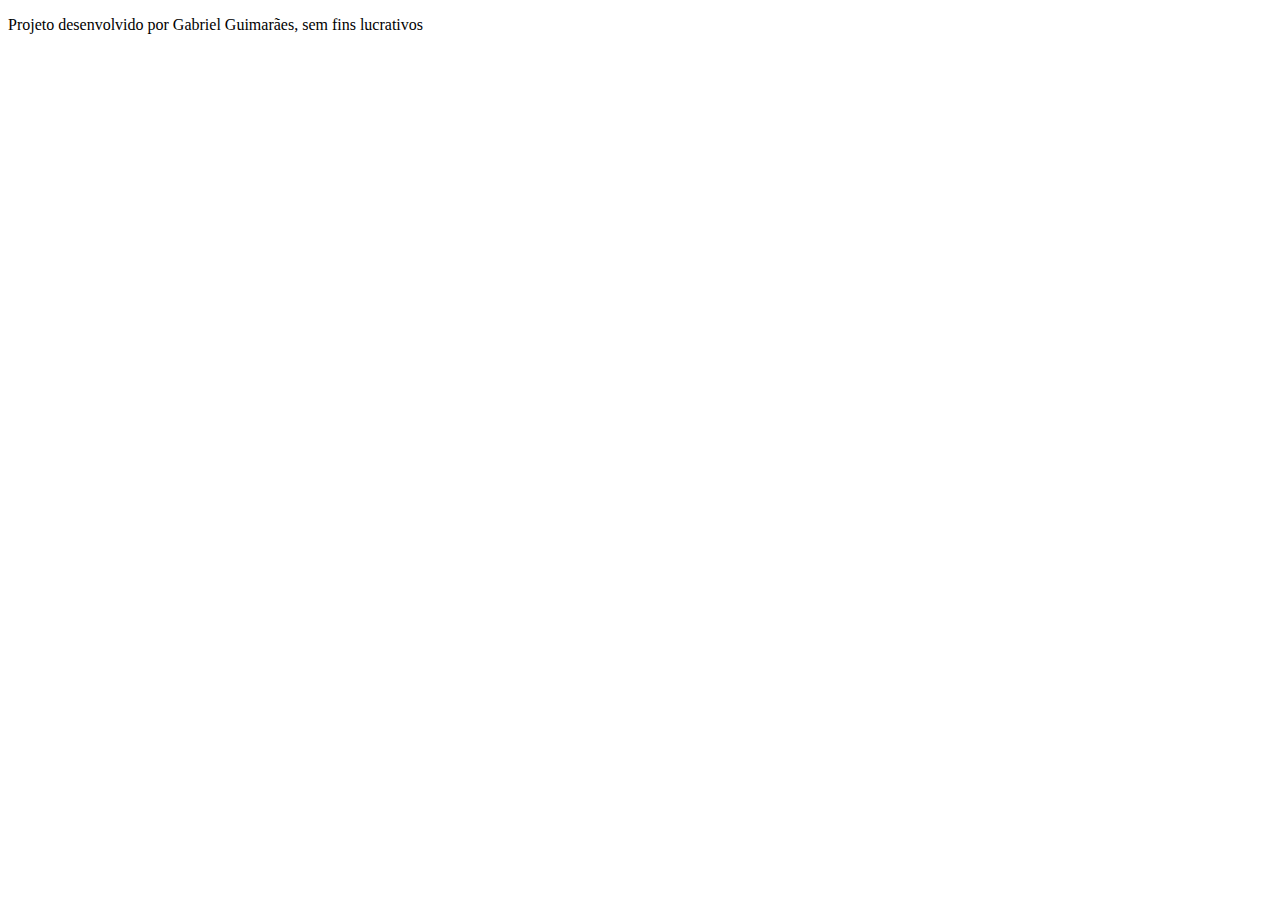
==== index.html @ 3747db58 "." ====
<!DOCTYPE html>
<html lang="pt-br">
<head>
    <meta charset="UTF-8">
    <meta name="viewport" content="width=device-width, initial-scale=1.0">
    <title>Flash Cards</title>
    <link rel="stylesheet" href="flashcards/style.css">
</head>
<body>
   <main>

   </main> 

   <footer>
    <p>Projeto desenvolvido por Gabriel Guimarães, sem fins lucrativos</p>
   </footer>
</body>
</html>
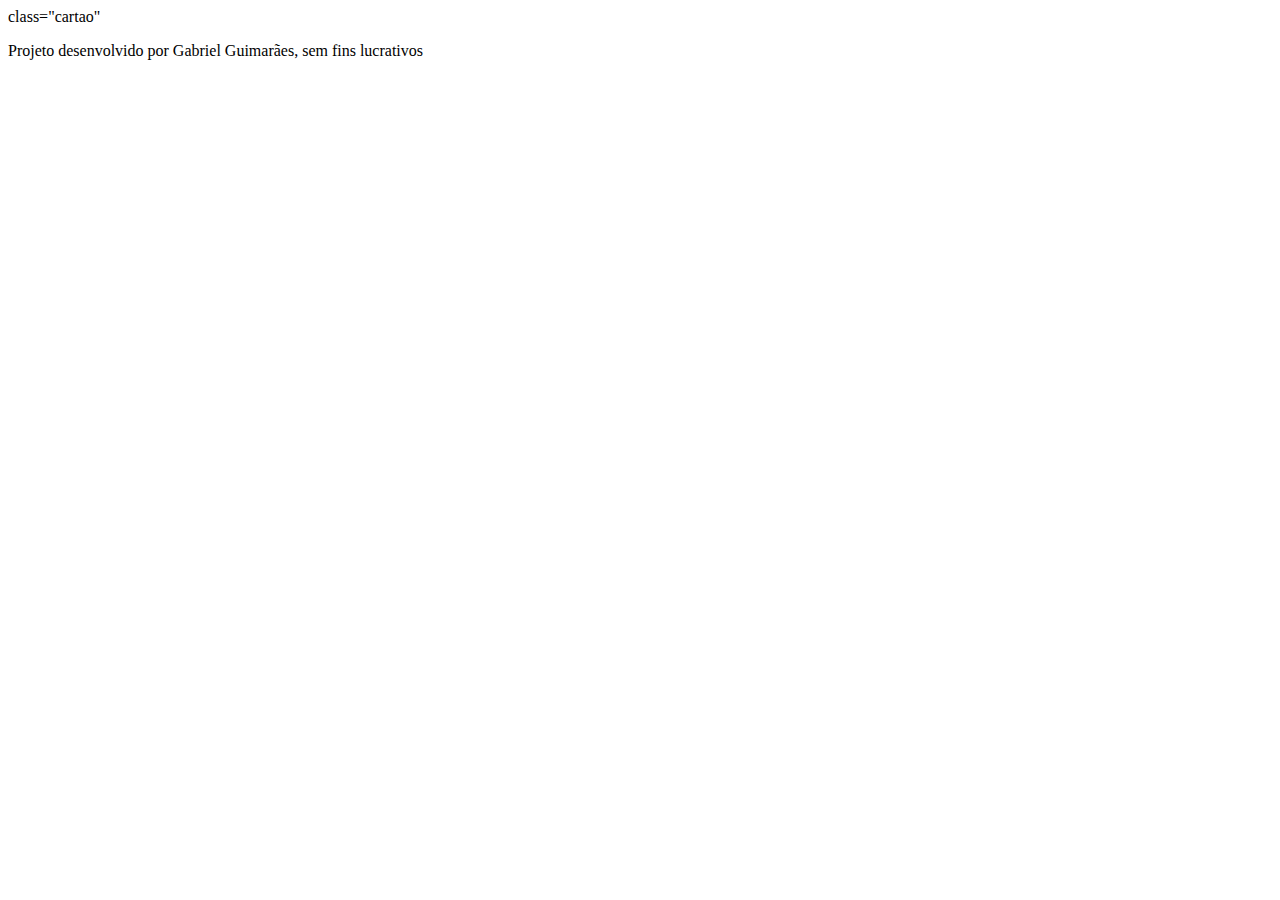
==== commit 209463dc: "." ====
--- a/index.html
+++ b/index.html
@@ -8,7 +8,11 @@
 </head>
 <body>
    <main>
+        <section id="container">
+        <article> class="cartao"
 
+        </article>
+        </section>
    </main> 
 
    <footer>
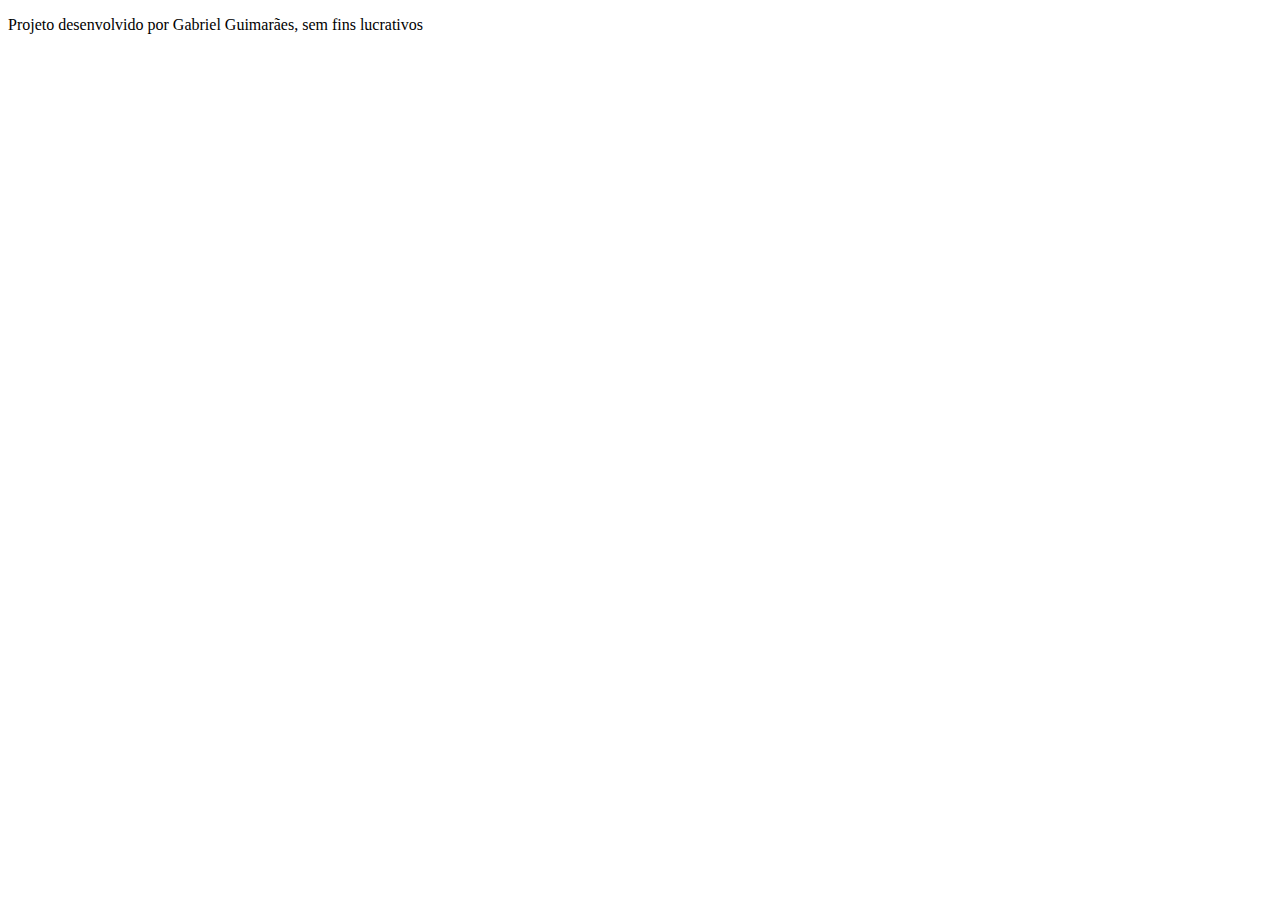
==== commit fefada6d: "." ====
--- a/index.html
+++ b/index.html
@@ -9,8 +9,8 @@
 <body>
    <main>
         <section id="container">
-        <article> class="cartao"
-
+        <article class="cartao"
+        <div class="cartao_conteudo"></div>
         </article>
         </section>
    </main> 
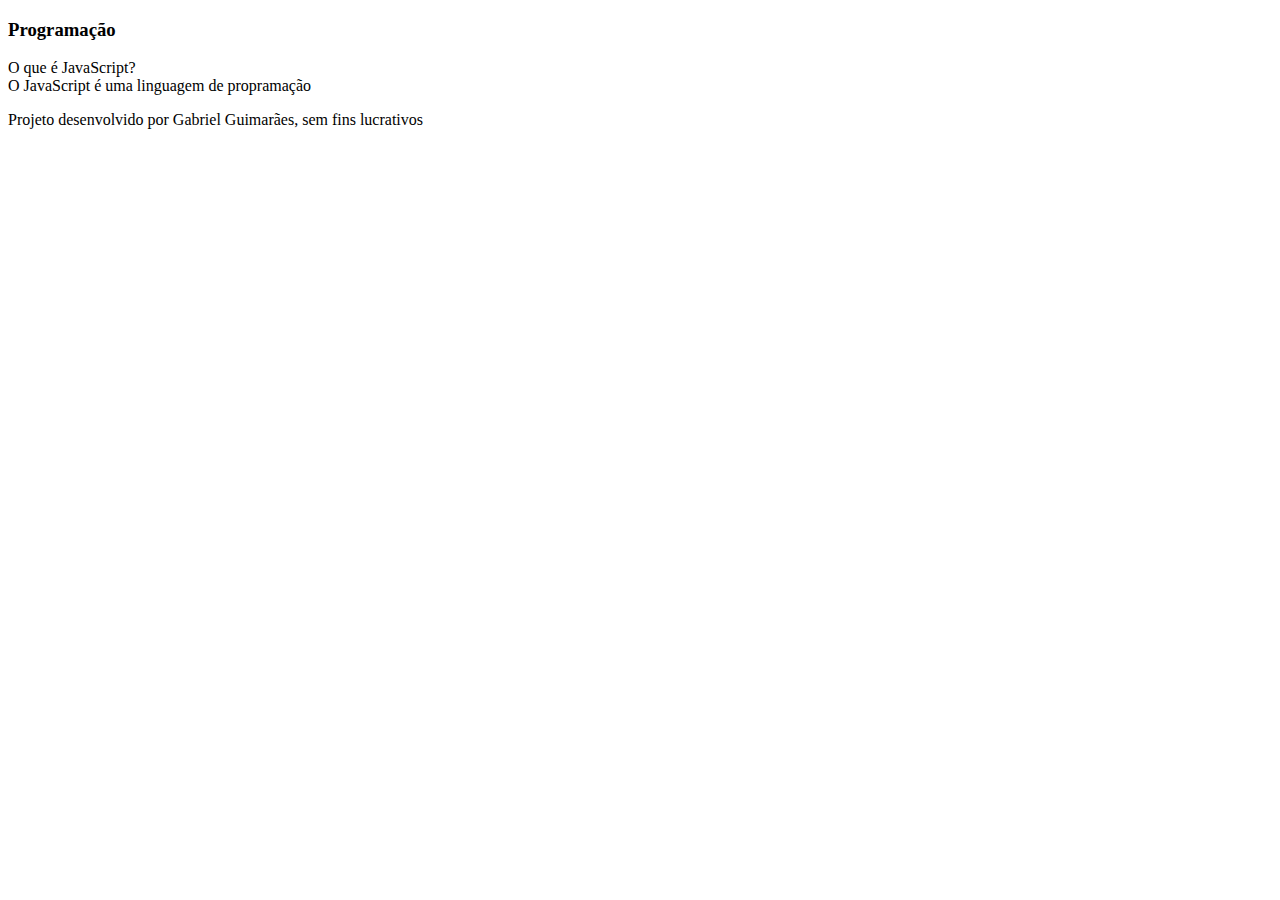
==== commit 6934ed3a: "." ====
--- a/index.html
+++ b/index.html
@@ -3,14 +3,22 @@
 <head>
     <meta charset="UTF-8">
     <meta name="viewport" content="width=device-width, initial-scale=1.0">
-    <title>Flash Cards</title>
+    <title>Flashcards</title>
     <link rel="stylesheet" href="flashcards/style.css">
 </head>
 <body>
    <main>
         <section id="container">
         <article class="cartao"
-        <div class="cartao_conteudo"></div>
+         <div class="cartao__conteudo">
+            <h3>Programação</h3>
+            <div class="cartao_conteudo__pergunta">
+                O que é JavaScript?
+            </div>
+            <div class="cartao__conteudo__resposta">
+                O JavaScript é uma linguagem de propramação
+            </div>
+         </div>
         </article>
         </section>
    </main> 
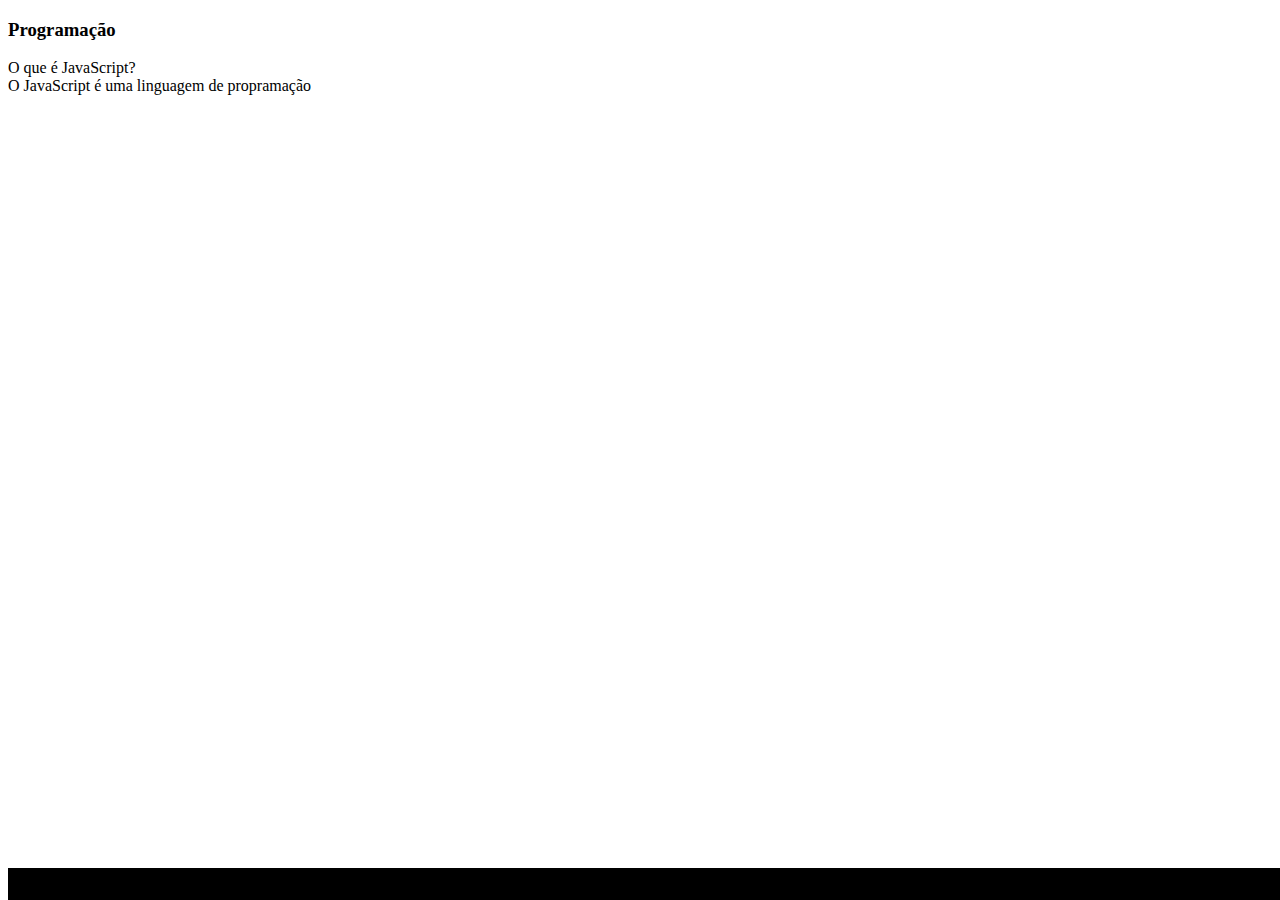
==== commit 8c180057: "." ====
--- a/index.html
+++ b/index.html
@@ -4,7 +4,7 @@
     <meta charset="UTF-8">
     <meta name="viewport" content="width=device-width, initial-scale=1.0">
     <title>Flashcards</title>
-    <link rel="stylesheet" href="flashcards/style.css">
+    <link rel="stylesheet" href="flashcards/assets/style.css">
 </head>
 <body>
    <main>
@@ -22,7 +22,6 @@
         </article>
         </section>
    </main> 
-
    <footer>
     <p>Projeto desenvolvido por Gabriel Guimarães, sem fins lucrativos</p>
    </footer>
--- a/flashcards/assets/style.css
+++ b/flashcards/assets/style.css
@@ -0,0 +1,14 @@
+footer {
+  background-color: black;
+  color: write;
+  position: fixed;
+  bottom: 0;
+  width: 100%;
+  height: 2rem;
+  
+}
+footer p {
+  text-align: center;
+  font-size: 0.6rem;
+  margin-top: 0.5rem;
+}
